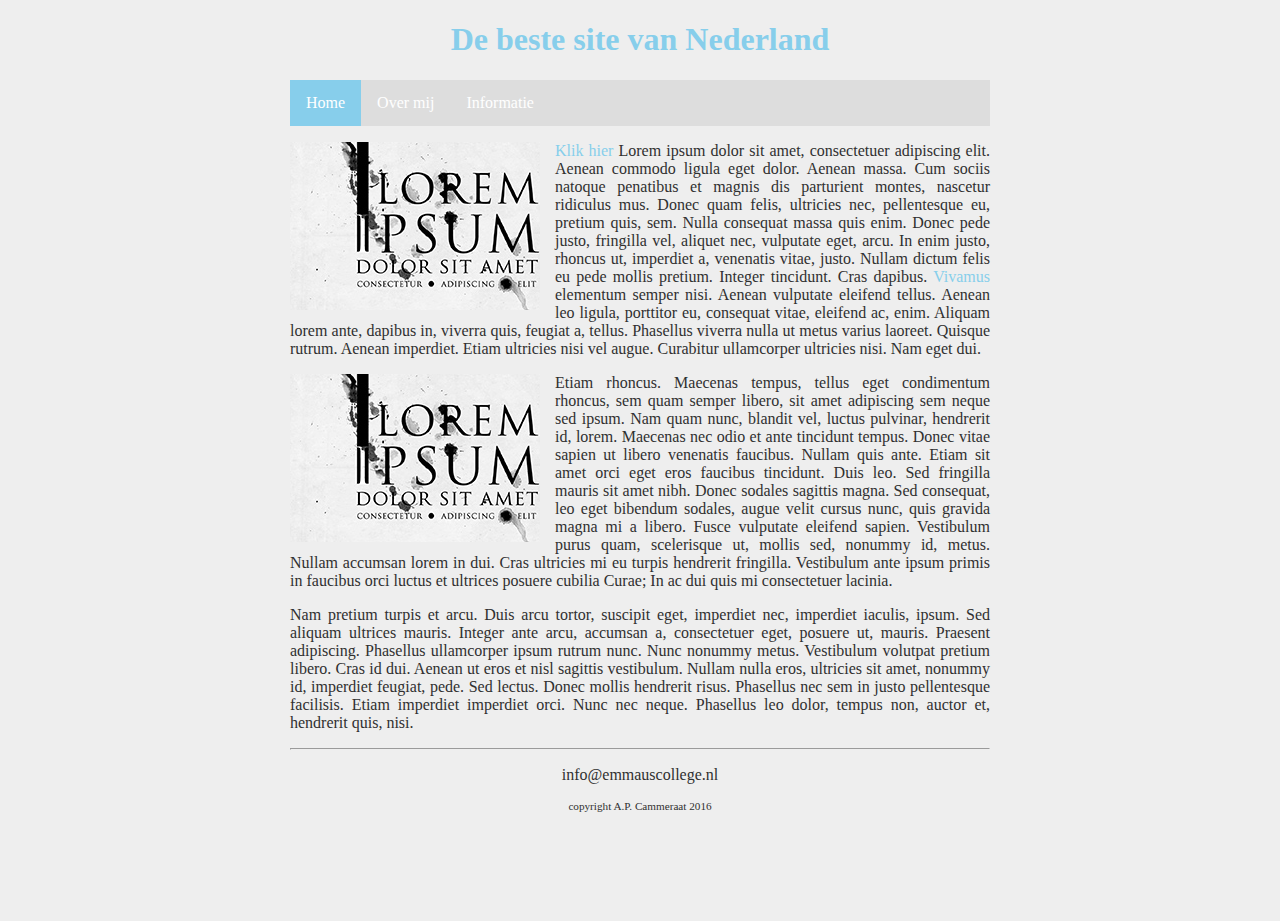
==== index.html @ 83538ff7 "Initial commit" ====
<!DOCTYPE html>

<html>

    <head>
        <link rel="stylesheet" href="style.css">
        <title>Dit is een eenvoudige website</title>
    </head>
    
    <body>
        <main>
            <header>
                <h1 id="hoofdtitel" class="belangrijk">De beste site van Nederland</h1>
            </header>
            
            <nav>
                <ul>
                    <li><a class="active" href="index.html">Home</a></li>
                    <li><a href="overmij.html">Over mij</a></li>
                    <li><a href="info.html">Informatie</a></li>
                </ul>
            </nav>
            
            <article>
                <p><img class="zweefLinks" src="afbeeldingen/loremipsum.jpg">
                <a href="http://nu.nl">Klik hier</a> Lorem ipsum dolor sit amet, consectetuer adipiscing elit. Aenean commodo ligula eget dolor. Aenean massa. Cum sociis natoque penatibus et magnis dis parturient montes, nascetur ridiculus mus. Donec quam felis, ultricies nec, pellentesque eu, pretium quis, sem. Nulla consequat massa quis enim. Donec pede justo, fringilla vel, aliquet nec, vulputate eget, arcu. In enim justo, rhoncus ut, imperdiet a, venenatis vitae, justo. Nullam dictum felis eu pede mollis pretium. Integer tincidunt. Cras dapibus. <a href="http://www.encyclo.nl/begrip/dum%20vivimus%20vivamus">Vivamus</a> elementum semper nisi. Aenean vulputate eleifend tellus. Aenean leo ligula, porttitor eu, consequat vitae, eleifend ac, enim. Aliquam lorem ante, dapibus in, viverra quis, feugiat a, tellus. Phasellus viverra nulla ut metus varius laoreet. Quisque rutrum. Aenean imperdiet. Etiam ultricies nisi vel augue. Curabitur ullamcorper ultricies nisi. Nam eget dui.</p>
                <p><img class="zweefLinks" src="afbeeldingen/loremipsum.jpg">Etiam rhoncus. Maecenas tempus, tellus eget condimentum rhoncus, sem quam semper libero, sit amet adipiscing sem neque sed ipsum. Nam quam nunc, blandit vel, luctus pulvinar, hendrerit id, lorem. Maecenas nec odio et ante tincidunt tempus. Donec vitae sapien ut libero venenatis faucibus. Nullam quis ante. Etiam sit amet orci eget eros faucibus tincidunt. Duis leo. Sed fringilla mauris sit amet nibh. Donec sodales sagittis magna. Sed consequat, leo eget bibendum sodales, augue velit cursus nunc, quis gravida magna mi a libero. Fusce vulputate eleifend sapien. Vestibulum purus quam, scelerisque ut, mollis sed, nonummy id, metus. Nullam accumsan lorem in dui. Cras ultricies mi eu turpis hendrerit fringilla. Vestibulum ante ipsum primis in faucibus orci luctus et ultrices posuere cubilia Curae; In ac dui quis mi consectetuer lacinia.</p>
                <p>Nam pretium turpis et arcu. Duis arcu tortor, suscipit eget, imperdiet nec, imperdiet iaculis, ipsum. Sed aliquam ultrices mauris. Integer ante arcu, accumsan a, consectetuer eget, posuere ut, mauris. Praesent adipiscing. Phasellus ullamcorper ipsum rutrum nunc. Nunc nonummy metus. Vestibulum volutpat pretium libero. Cras id dui. Aenean ut eros et nisl sagittis vestibulum. Nullam nulla eros, ultricies sit amet, nonummy id, imperdiet feugiat, pede. Sed lectus. Donec mollis hendrerit risus. Phasellus nec sem in justo pellentesque facilisis. Etiam imperdiet imperdiet orci. Nunc nec neque. Phasellus leo dolor, tempus non, auctor et, hendrerit quis, nisi.</p>
            </article>
        
            <footer>
                <hr/>
                <p>info@emmauscollege.nl</p>
                <p class="smalltext">copyright A.P. Cammeraat 2016</p>
            </footer>
        
        </main>
    
    </body>

</html>
---- style.css ----
/* Basislayout */

html, body {
    height: 100%;
    padding: 0;
    background-color: #EEEEEE;  
    
    color: #303030;
    font: Verdana, Arial, Sans-Serif;
}


main {
    margin: 0 auto;
    width: 700px;
    position: relative;
}


article {
    text-align: justify;
}


header {
    color: skyblue;
    text-align: center;
}


footer {
    text-align: center;
    padding-bottom: 10px;
}


/* specifieke stijlen */

img.zweefLinks {
    float: left;
    margin-right: 15px;
}

.smalltext {
    font-size: 0.7em;
}

a {
    color: skyblue;
    text-decoration: none;
}

a:hover {
    text-decoration: underline;
}


/* navigatiebalk */
nav ul {
    list-style-type: none;
    margin: auto;
    padding: 0;
    background-color: #dddddd;
    overflow: hidden;
}

nav ul li {
    float: left;
}

nav li a {
    display: block;
    color: white;
    text-align: center;
    padding: 14px 16px;
    text-decoration: none;
}

nav li a:hover {
    background-color: #aaaaaa;
}

nav li a.active {
    background-color: skyblue;
}
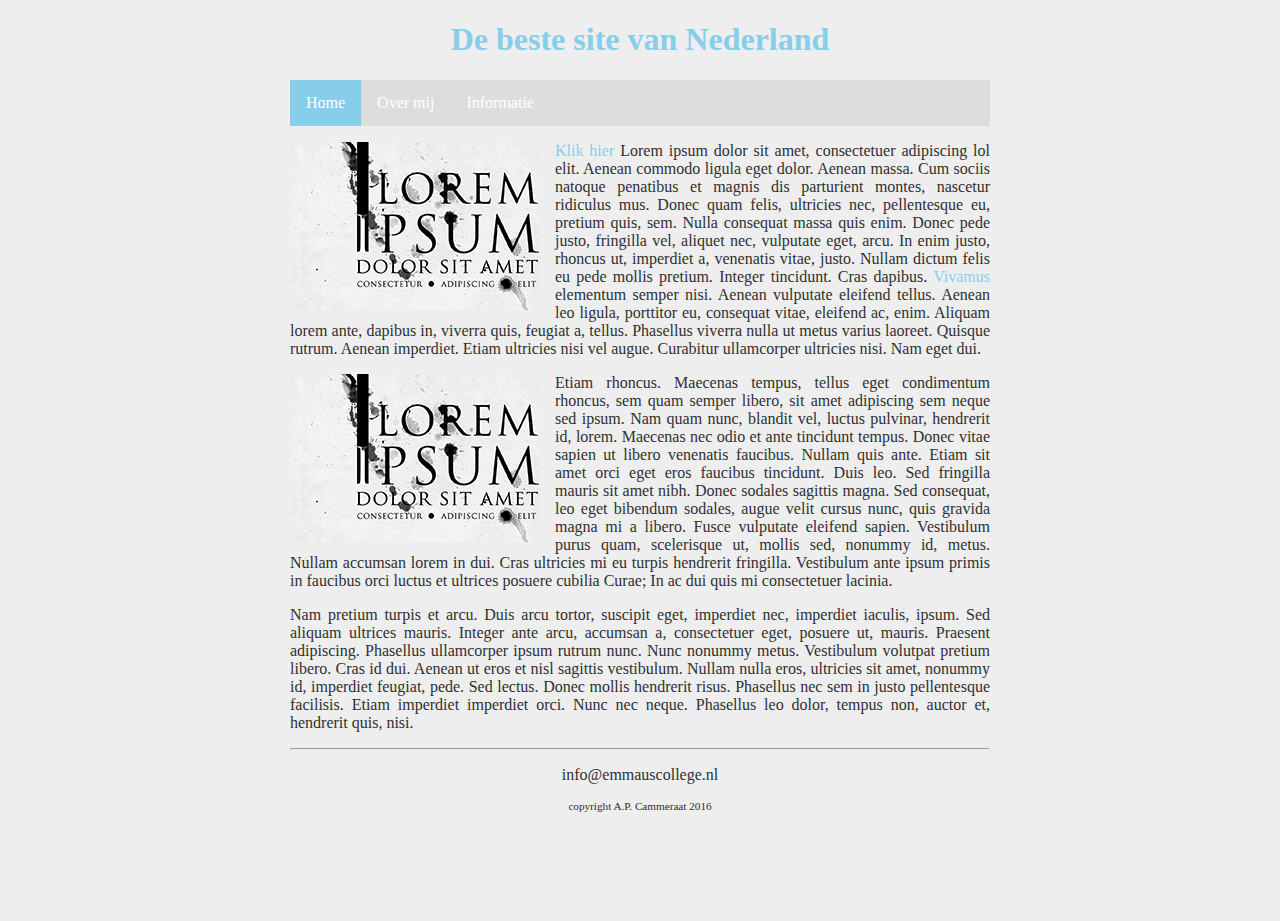
==== commit 9953e422: "lol" ====
--- a/index.html
+++ b/index.html
@@ -23,7 +23,7 @@
             
             <article>
                 <p><img class="zweefLinks" src="afbeeldingen/loremipsum.jpg">
-                <a href="http://nu.nl">Klik hier</a> Lorem ipsum dolor sit amet, consectetuer adipiscing elit. Aenean commodo ligula eget dolor. Aenean massa. Cum sociis natoque penatibus et magnis dis parturient montes, nascetur ridiculus mus. Donec quam felis, ultricies nec, pellentesque eu, pretium quis, sem. Nulla consequat massa quis enim. Donec pede justo, fringilla vel, aliquet nec, vulputate eget, arcu. In enim justo, rhoncus ut, imperdiet a, venenatis vitae, justo. Nullam dictum felis eu pede mollis pretium. Integer tincidunt. Cras dapibus. <a href="http://www.encyclo.nl/begrip/dum%20vivimus%20vivamus">Vivamus</a> elementum semper nisi. Aenean vulputate eleifend tellus. Aenean leo ligula, porttitor eu, consequat vitae, eleifend ac, enim. Aliquam lorem ante, dapibus in, viverra quis, feugiat a, tellus. Phasellus viverra nulla ut metus varius laoreet. Quisque rutrum. Aenean imperdiet. Etiam ultricies nisi vel augue. Curabitur ullamcorper ultricies nisi. Nam eget dui.</p>
+                <a href="http://nu.nl">Klik hier</a> Lorem ipsum dolor sit amet, consectetuer adipiscing lol elit. Aenean commodo ligula eget dolor. Aenean massa. Cum sociis natoque penatibus et magnis dis parturient montes, nascetur ridiculus mus. Donec quam felis, ultricies nec, pellentesque eu, pretium quis, sem. Nulla consequat massa quis enim. Donec pede justo, fringilla vel, aliquet nec, vulputate eget, arcu. In enim justo, rhoncus ut, imperdiet a, venenatis vitae, justo. Nullam dictum felis eu pede mollis pretium. Integer tincidunt. Cras dapibus. <a href="http://www.encyclo.nl/begrip/dum%20vivimus%20vivamus">Vivamus</a> elementum semper nisi. Aenean vulputate eleifend tellus. Aenean leo ligula, porttitor eu, consequat vitae, eleifend ac, enim. Aliquam lorem ante, dapibus in, viverra quis, feugiat a, tellus. Phasellus viverra nulla ut metus varius laoreet. Quisque rutrum. Aenean imperdiet. Etiam ultricies nisi vel augue. Curabitur ullamcorper ultricies nisi. Nam eget dui.</p>
                 <p><img class="zweefLinks" src="afbeeldingen/loremipsum.jpg">Etiam rhoncus. Maecenas tempus, tellus eget condimentum rhoncus, sem quam semper libero, sit amet adipiscing sem neque sed ipsum. Nam quam nunc, blandit vel, luctus pulvinar, hendrerit id, lorem. Maecenas nec odio et ante tincidunt tempus. Donec vitae sapien ut libero venenatis faucibus. Nullam quis ante. Etiam sit amet orci eget eros faucibus tincidunt. Duis leo. Sed fringilla mauris sit amet nibh. Donec sodales sagittis magna. Sed consequat, leo eget bibendum sodales, augue velit cursus nunc, quis gravida magna mi a libero. Fusce vulputate eleifend sapien. Vestibulum purus quam, scelerisque ut, mollis sed, nonummy id, metus. Nullam accumsan lorem in dui. Cras ultricies mi eu turpis hendrerit fringilla. Vestibulum ante ipsum primis in faucibus orci luctus et ultrices posuere cubilia Curae; In ac dui quis mi consectetuer lacinia.</p>
                 <p>Nam pretium turpis et arcu. Duis arcu tortor, suscipit eget, imperdiet nec, imperdiet iaculis, ipsum. Sed aliquam ultrices mauris. Integer ante arcu, accumsan a, consectetuer eget, posuere ut, mauris. Praesent adipiscing. Phasellus ullamcorper ipsum rutrum nunc. Nunc nonummy metus. Vestibulum volutpat pretium libero. Cras id dui. Aenean ut eros et nisl sagittis vestibulum. Nullam nulla eros, ultricies sit amet, nonummy id, imperdiet feugiat, pede. Sed lectus. Donec mollis hendrerit risus. Phasellus nec sem in justo pellentesque facilisis. Etiam imperdiet imperdiet orci. Nunc nec neque. Phasellus leo dolor, tempus non, auctor et, hendrerit quis, nisi.</p>
             </article>
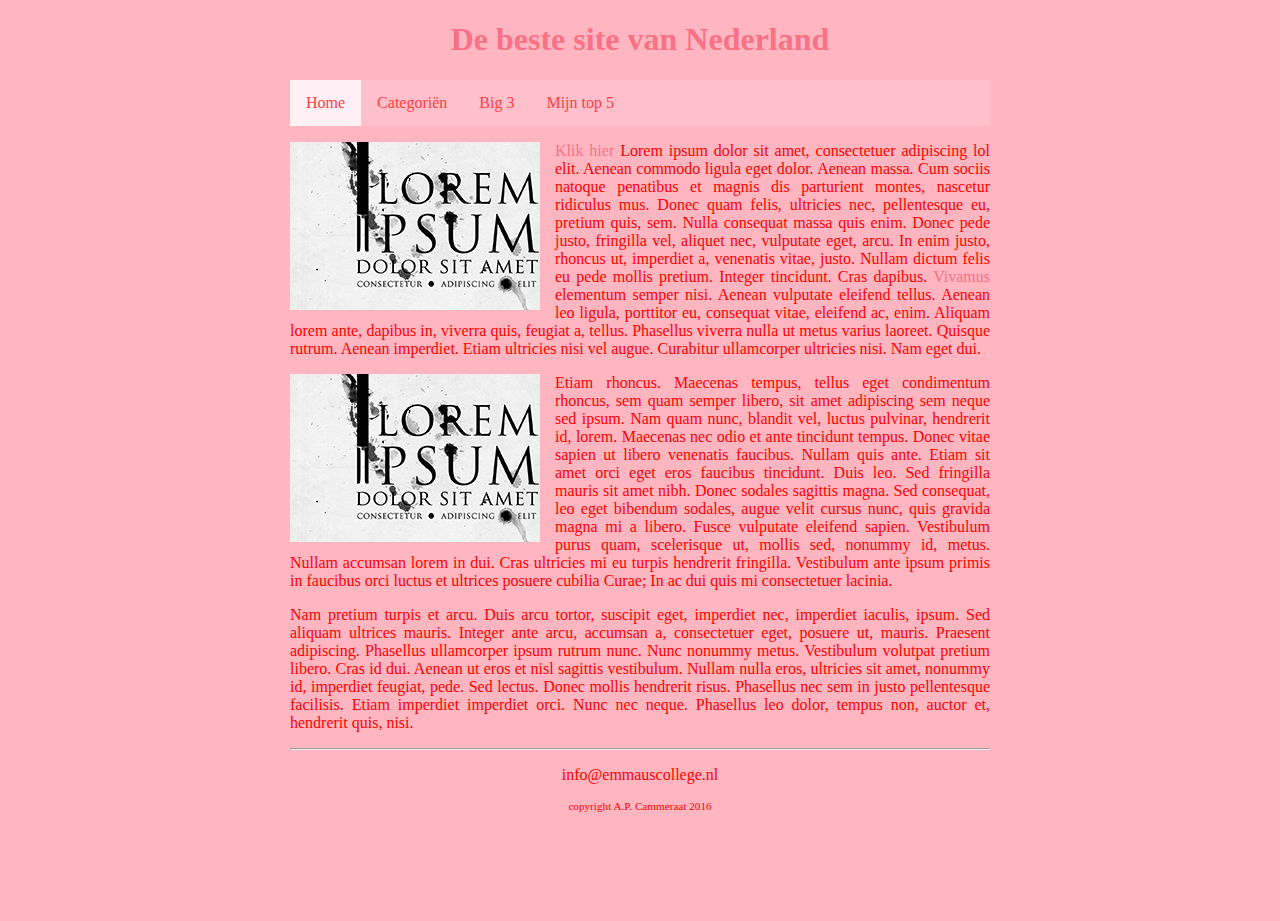
==== commit 9d83250e: "lol" ====
--- a/index.html
+++ b/index.html
@@ -16,8 +16,9 @@
             <nav>
                 <ul>
                     <li><a class="active" href="index.html">Home</a></li>
-                    <li><a href="overmij.html">Over mij</a></li>
-                    <li><a href="info.html">Informatie</a></li>
+                    <li><a href="categories.html">Categoriën</a></li>
+                    <li><a href="big_3.html">Big 3</a></li>
+                    <li><a href="my_list.html">Mijn top 5</a></li>
                 </ul>
             </nav>
             
--- a/style.css
+++ b/style.css
@@ -3,10 +3,10 @@
 html, body {
     height: 100%;
     padding: 0;
-    background-color: #EEEEEE;  
+    background-color: lightpink;  
     
-    color: #303030;
-    font: Verdana, Arial, Sans-Serif;
+    color: red;
+    font: Verdana, Arial, Sans-Serif
 }
 
 
@@ -23,7 +23,7 @@
 
 
 header {
-    color: skyblue;
+    color: rgb(247, 113, 135);
     text-align: center;
 }
 
@@ -46,7 +46,7 @@
 }
 
 a {
-    color: skyblue;
+    color: rgb(247, 113, 135);
     text-decoration: none;
 }
 
@@ -60,7 +60,7 @@
     list-style-type: none;
     margin: auto;
     padding: 0;
-    background-color: #dddddd;
+    background-color: pink;
     overflow: hidden;
 }
 
@@ -70,18 +70,18 @@
 
 nav li a {
     display: block;
-    color: white;
+    color: rgb(255, 62, 62);
     text-align: center;
     padding: 14px 16px;
     text-decoration: none;
 }
 
 nav li a:hover {
-    background-color: #aaaaaa;
+    background-color: rgb(255, 255, 169);
 }
 
 nav li a.active {
-    background-color: skyblue;
+    background-color: lavenderblush;
 }
 
 
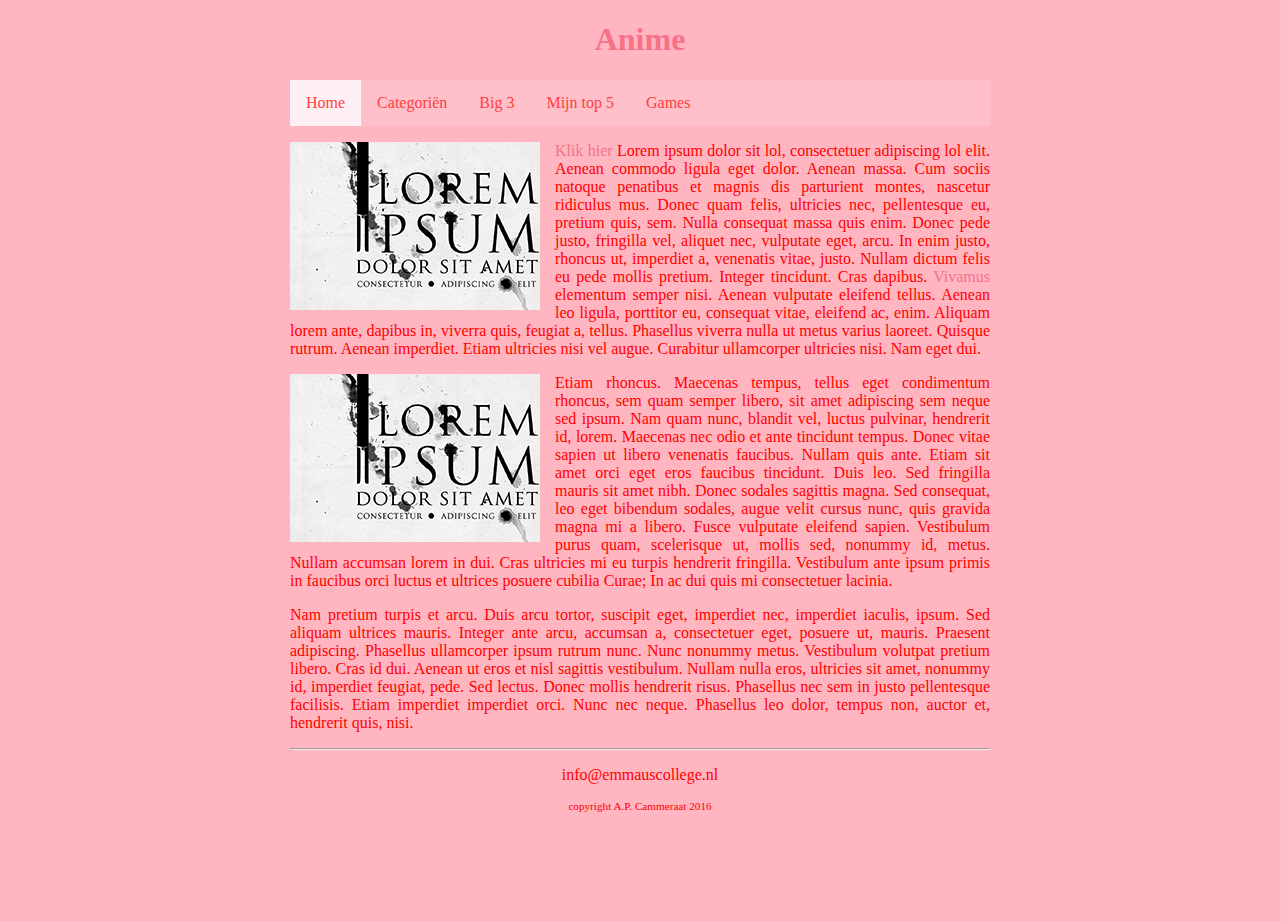
==== commit 39ab80eb: "lol" ====
--- a/index.html
+++ b/index.html
@@ -4,13 +4,13 @@
 
     <head>
         <link rel="stylesheet" href="style.css">
-        <title>Dit is een eenvoudige website</title>
+        <title>Anime</title>
     </head>
     
     <body>
         <main>
             <header>
-                <h1 id="hoofdtitel" class="belangrijk">De beste site van Nederland</h1>
+                <h1 id="hoofdtitel" class="belangrijk">Anime</h1>
             </header>
             
             <nav>
@@ -19,12 +19,13 @@
                     <li><a href="categories.html">Categoriën</a></li>
                     <li><a href="big_3.html">Big 3</a></li>
                     <li><a href="my_list.html">Mijn top 5</a></li>
+                    <li><a href="games.html">Games</a></li>
                 </ul>
             </nav>
             
             <article>
                 <p><img class="zweefLinks" src="afbeeldingen/loremipsum.jpg">
-                <a href="http://nu.nl">Klik hier</a> Lorem ipsum dolor sit amet, consectetuer adipiscing lol elit. Aenean commodo ligula eget dolor. Aenean massa. Cum sociis natoque penatibus et magnis dis parturient montes, nascetur ridiculus mus. Donec quam felis, ultricies nec, pellentesque eu, pretium quis, sem. Nulla consequat massa quis enim. Donec pede justo, fringilla vel, aliquet nec, vulputate eget, arcu. In enim justo, rhoncus ut, imperdiet a, venenatis vitae, justo. Nullam dictum felis eu pede mollis pretium. Integer tincidunt. Cras dapibus. <a href="http://www.encyclo.nl/begrip/dum%20vivimus%20vivamus">Vivamus</a> elementum semper nisi. Aenean vulputate eleifend tellus. Aenean leo ligula, porttitor eu, consequat vitae, eleifend ac, enim. Aliquam lorem ante, dapibus in, viverra quis, feugiat a, tellus. Phasellus viverra nulla ut metus varius laoreet. Quisque rutrum. Aenean imperdiet. Etiam ultricies nisi vel augue. Curabitur ullamcorper ultricies nisi. Nam eget dui.</p>
+                <a href="http://nu.nl">Klik hier</a> Lorem ipsum dolor sit lol, consectetuer adipiscing lol elit. Aenean commodo ligula eget dolor. Aenean massa. Cum sociis natoque penatibus et magnis dis parturient montes, nascetur ridiculus mus. Donec quam felis, ultricies nec, pellentesque eu, pretium quis, sem. Nulla consequat massa quis enim. Donec pede justo, fringilla vel, aliquet nec, vulputate eget, arcu. In enim justo, rhoncus ut, imperdiet a, venenatis vitae, justo. Nullam dictum felis eu pede mollis pretium. Integer tincidunt. Cras dapibus. <a href="http://www.encyclo.nl/begrip/dum%20vivimus%20vivamus">Vivamus</a> elementum semper nisi. Aenean vulputate eleifend tellus. Aenean leo ligula, porttitor eu, consequat vitae, eleifend ac, enim. Aliquam lorem ante, dapibus in, viverra quis, feugiat a, tellus. Phasellus viverra nulla ut metus varius laoreet. Quisque rutrum. Aenean imperdiet. Etiam ultricies nisi vel augue. Curabitur ullamcorper ultricies nisi. Nam eget dui.</p>
                 <p><img class="zweefLinks" src="afbeeldingen/loremipsum.jpg">Etiam rhoncus. Maecenas tempus, tellus eget condimentum rhoncus, sem quam semper libero, sit amet adipiscing sem neque sed ipsum. Nam quam nunc, blandit vel, luctus pulvinar, hendrerit id, lorem. Maecenas nec odio et ante tincidunt tempus. Donec vitae sapien ut libero venenatis faucibus. Nullam quis ante. Etiam sit amet orci eget eros faucibus tincidunt. Duis leo. Sed fringilla mauris sit amet nibh. Donec sodales sagittis magna. Sed consequat, leo eget bibendum sodales, augue velit cursus nunc, quis gravida magna mi a libero. Fusce vulputate eleifend sapien. Vestibulum purus quam, scelerisque ut, mollis sed, nonummy id, metus. Nullam accumsan lorem in dui. Cras ultricies mi eu turpis hendrerit fringilla. Vestibulum ante ipsum primis in faucibus orci luctus et ultrices posuere cubilia Curae; In ac dui quis mi consectetuer lacinia.</p>
                 <p>Nam pretium turpis et arcu. Duis arcu tortor, suscipit eget, imperdiet nec, imperdiet iaculis, ipsum. Sed aliquam ultrices mauris. Integer ante arcu, accumsan a, consectetuer eget, posuere ut, mauris. Praesent adipiscing. Phasellus ullamcorper ipsum rutrum nunc. Nunc nonummy metus. Vestibulum volutpat pretium libero. Cras id dui. Aenean ut eros et nisl sagittis vestibulum. Nullam nulla eros, ultricies sit amet, nonummy id, imperdiet feugiat, pede. Sed lectus. Donec mollis hendrerit risus. Phasellus nec sem in justo pellentesque facilisis. Etiam imperdiet imperdiet orci. Nunc nec neque. Phasellus leo dolor, tempus non, auctor et, hendrerit quis, nisi.</p>
             </article>
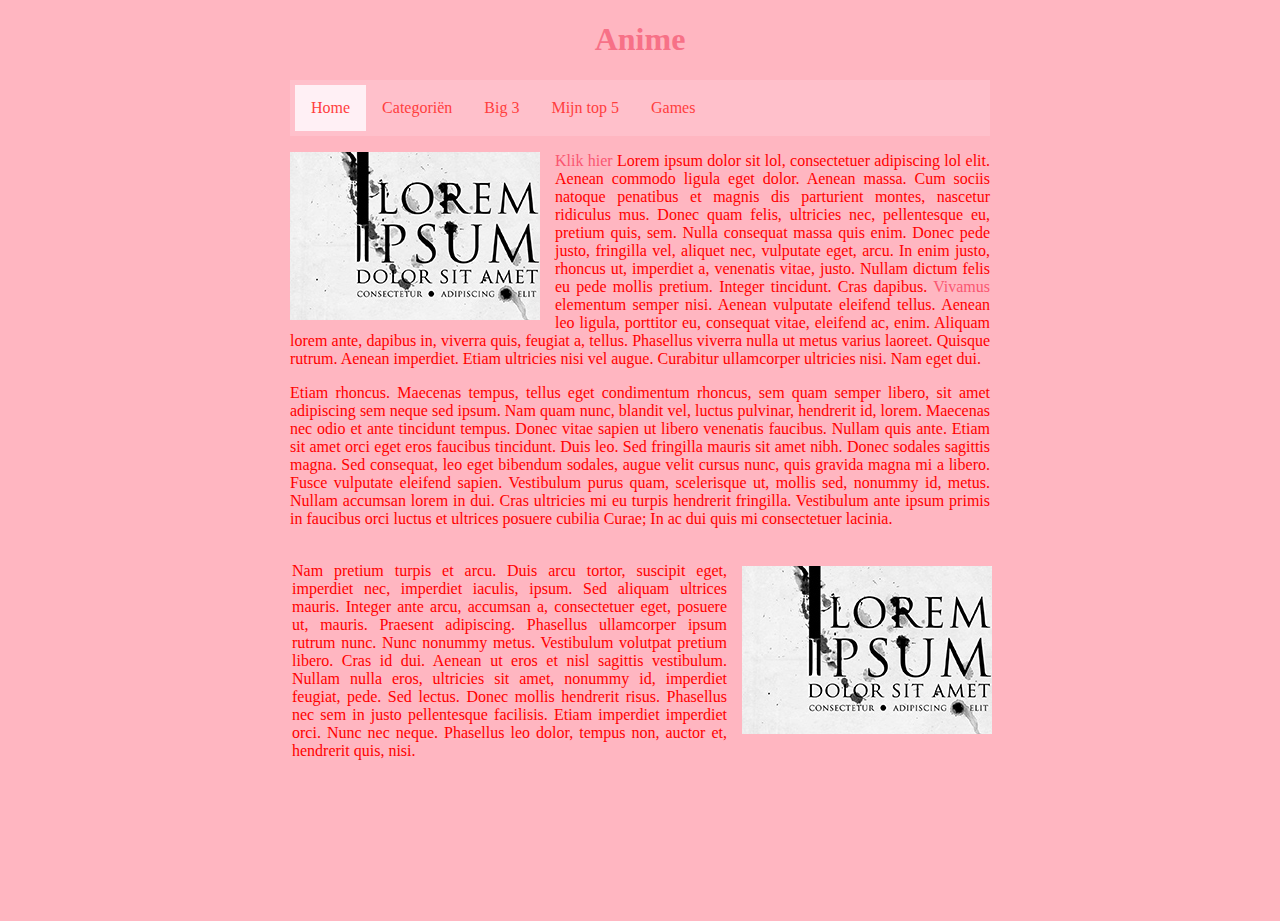
==== commit e69aff71: "layout" ====
--- a/index.html
+++ b/index.html
@@ -23,18 +23,18 @@
                 </ul>
             </nav>
             
-            <article>
+            <article class="image_home">
                 <p><img class="zweefLinks" src="afbeeldingen/loremipsum.jpg">
+            </article> 
+            <article class="text_home"> 
                 <a href="http://nu.nl">Klik hier</a> Lorem ipsum dolor sit lol, consectetuer adipiscing lol elit. Aenean commodo ligula eget dolor. Aenean massa. Cum sociis natoque penatibus et magnis dis parturient montes, nascetur ridiculus mus. Donec quam felis, ultricies nec, pellentesque eu, pretium quis, sem. Nulla consequat massa quis enim. Donec pede justo, fringilla vel, aliquet nec, vulputate eget, arcu. In enim justo, rhoncus ut, imperdiet a, venenatis vitae, justo. Nullam dictum felis eu pede mollis pretium. Integer tincidunt. Cras dapibus. <a href="http://www.encyclo.nl/begrip/dum%20vivimus%20vivamus">Vivamus</a> elementum semper nisi. Aenean vulputate eleifend tellus. Aenean leo ligula, porttitor eu, consequat vitae, eleifend ac, enim. Aliquam lorem ante, dapibus in, viverra quis, feugiat a, tellus. Phasellus viverra nulla ut metus varius laoreet. Quisque rutrum. Aenean imperdiet. Etiam ultricies nisi vel augue. Curabitur ullamcorper ultricies nisi. Nam eget dui.</p>
-                <p><img class="zweefLinks" src="afbeeldingen/loremipsum.jpg">Etiam rhoncus. Maecenas tempus, tellus eget condimentum rhoncus, sem quam semper libero, sit amet adipiscing sem neque sed ipsum. Nam quam nunc, blandit vel, luctus pulvinar, hendrerit id, lorem. Maecenas nec odio et ante tincidunt tempus. Donec vitae sapien ut libero venenatis faucibus. Nullam quis ante. Etiam sit amet orci eget eros faucibus tincidunt. Duis leo. Sed fringilla mauris sit amet nibh. Donec sodales sagittis magna. Sed consequat, leo eget bibendum sodales, augue velit cursus nunc, quis gravida magna mi a libero. Fusce vulputate eleifend sapien. Vestibulum purus quam, scelerisque ut, mollis sed, nonummy id, metus. Nullam accumsan lorem in dui. Cras ultricies mi eu turpis hendrerit fringilla. Vestibulum ante ipsum primis in faucibus orci luctus et ultrices posuere cubilia Curae; In ac dui quis mi consectetuer lacinia.</p>
-                <p>Nam pretium turpis et arcu. Duis arcu tortor, suscipit eget, imperdiet nec, imperdiet iaculis, ipsum. Sed aliquam ultrices mauris. Integer ante arcu, accumsan a, consectetuer eget, posuere ut, mauris. Praesent adipiscing. Phasellus ullamcorper ipsum rutrum nunc. Nunc nonummy metus. Vestibulum volutpat pretium libero. Cras id dui. Aenean ut eros et nisl sagittis vestibulum. Nullam nulla eros, ultricies sit amet, nonummy id, imperdiet feugiat, pede. Sed lectus. Donec mollis hendrerit risus. Phasellus nec sem in justo pellentesque facilisis. Etiam imperdiet imperdiet orci. Nunc nec neque. Phasellus leo dolor, tempus non, auctor et, hendrerit quis, nisi.</p>
+                <p>Etiam rhoncus. Maecenas tempus, tellus eget condimentum rhoncus, sem quam semper libero, sit amet adipiscing sem neque sed ipsum. Nam quam nunc, blandit vel, luctus pulvinar, hendrerit id, lorem. Maecenas nec odio et ante tincidunt tempus. Donec vitae sapien ut libero venenatis faucibus. Nullam quis ante. Etiam sit amet orci eget eros faucibus tincidunt. Duis leo. Sed fringilla mauris sit amet nibh. Donec sodales sagittis magna. Sed consequat, leo eget bibendum sodales, augue velit cursus nunc, quis gravida magna mi a libero. Fusce vulputate eleifend sapien. Vestibulum purus quam, scelerisque ut, mollis sed, nonummy id, metus. Nullam accumsan lorem in dui. Cras ultricies mi eu turpis hendrerit fringilla. Vestibulum ante ipsum primis in faucibus orci luctus et ultrices posuere cubilia Curae; In ac dui quis mi consectetuer lacinia.</p>
+            <div class="border_home">  
+                <p class="maximalebreedte">Nam pretium turpis et arcu. Duis arcu tortor, suscipit eget, imperdiet nec, imperdiet iaculis, ipsum. Sed aliquam ultrices mauris. Integer ante arcu, accumsan a, consectetuer eget, posuere ut, mauris. Praesent adipiscing. Phasellus ullamcorper ipsum rutrum nunc. Nunc nonummy metus. Vestibulum volutpat pretium libero. Cras id dui. Aenean ut eros et nisl sagittis vestibulum. Nullam nulla eros, ultricies sit amet, nonummy id, imperdiet feugiat, pede. Sed lectus. Donec mollis hendrerit risus. Phasellus nec sem in justo pellentesque facilisis. Etiam imperdiet imperdiet orci. Nunc nec neque. Phasellus leo dolor, tempus non, auctor et, hendrerit quis, nisi.
+                </p>
+                <img class="zweefRechts" src="afbeeldingen/loremipsum.jpg">
+            </div>
             </article>
-        
-            <footer>
-                <hr/>
-                <p>info@emmauscollege.nl</p>
-                <p class="smalltext">copyright A.P. Cammeraat 2016</p>
-            </footer>
         
         </main>
     
--- a/style.css
+++ b/style.css
@@ -27,13 +27,6 @@
     text-align: center;
 }
 
-
-footer {
-    text-align: center;
-    padding-bottom: 10px;
-}
-
-
 /* specifieke stijlen */
 
 img.zweefLinks {
@@ -41,12 +34,28 @@
     margin-right: 15px;
 }
 
+img.zweefRechts {
+    float: right;
+    margin-left: 15px;
+    position: relative;
+    bottom: 210px;
+}
+
+.border_home {
+    width: 100%;
+    border: 2px solid transparent;
+}
+
+.maximalebreedte {
+    max-width: 435px;
+}
+
 .smalltext {
     font-size: 0.7em;
 }
 
 a {
-    color: rgb(247, 113, 135);
+    color: rgb(250, 86, 113);
     text-decoration: none;
 }
 
@@ -59,7 +68,7 @@
 nav ul {
     list-style-type: none;
     margin: auto;
-    padding: 0;
+    padding: 5px;
     background-color: pink;
     overflow: hidden;
 }
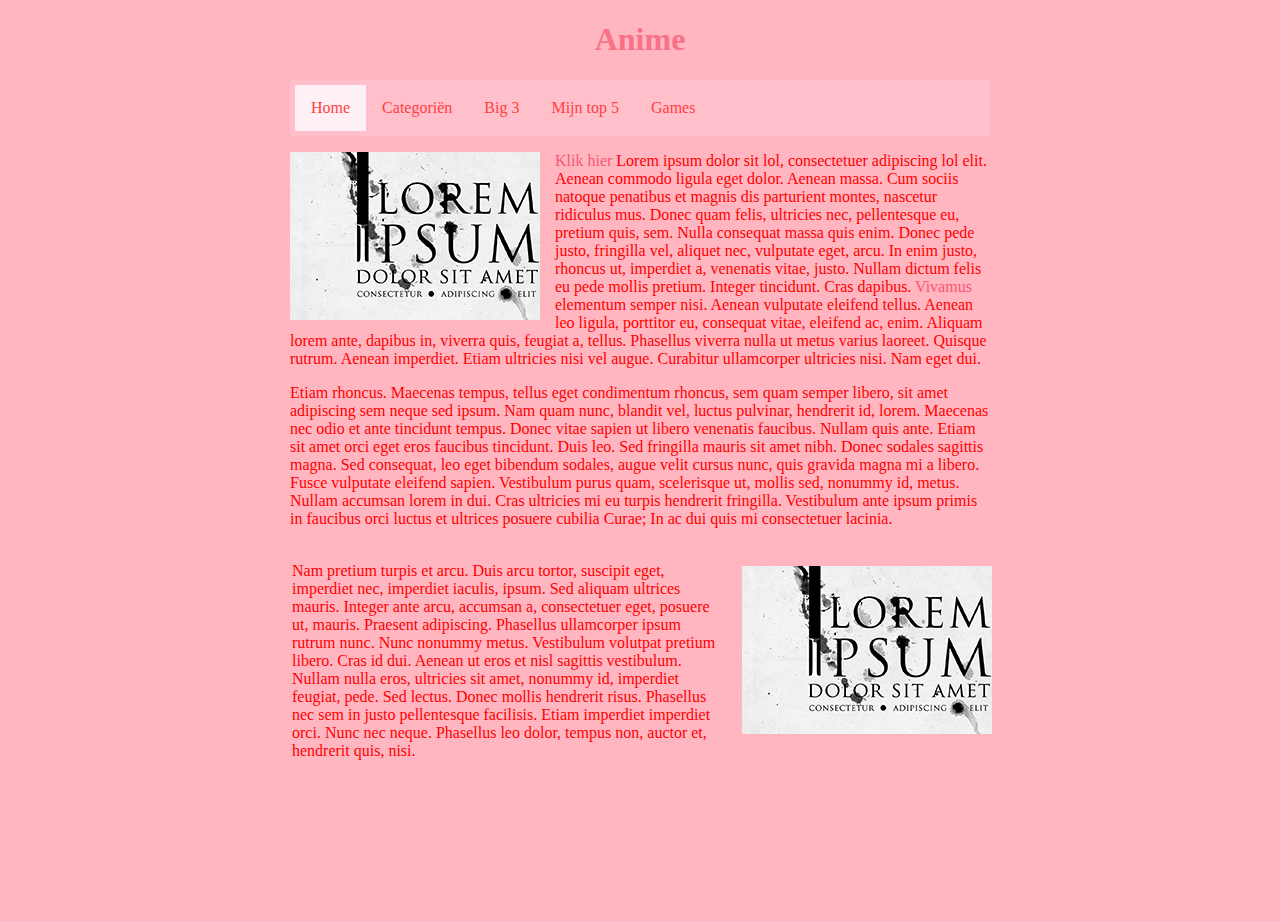
==== commit 93e1f016: "layout done, add images" ====
--- a/index.html
+++ b/index.html
@@ -23,10 +23,9 @@
                 </ul>
             </nav>
             
-            <article class="image_home">
+            <article class="home_top">
                 <p><img class="zweefLinks" src="afbeeldingen/loremipsum.jpg">
-            </article> 
-            <article class="text_home"> 
+            </article>
                 <a href="http://nu.nl">Klik hier</a> Lorem ipsum dolor sit lol, consectetuer adipiscing lol elit. Aenean commodo ligula eget dolor. Aenean massa. Cum sociis natoque penatibus et magnis dis parturient montes, nascetur ridiculus mus. Donec quam felis, ultricies nec, pellentesque eu, pretium quis, sem. Nulla consequat massa quis enim. Donec pede justo, fringilla vel, aliquet nec, vulputate eget, arcu. In enim justo, rhoncus ut, imperdiet a, venenatis vitae, justo. Nullam dictum felis eu pede mollis pretium. Integer tincidunt. Cras dapibus. <a href="http://www.encyclo.nl/begrip/dum%20vivimus%20vivamus">Vivamus</a> elementum semper nisi. Aenean vulputate eleifend tellus. Aenean leo ligula, porttitor eu, consequat vitae, eleifend ac, enim. Aliquam lorem ante, dapibus in, viverra quis, feugiat a, tellus. Phasellus viverra nulla ut metus varius laoreet. Quisque rutrum. Aenean imperdiet. Etiam ultricies nisi vel augue. Curabitur ullamcorper ultricies nisi. Nam eget dui.</p>
                 <p>Etiam rhoncus. Maecenas tempus, tellus eget condimentum rhoncus, sem quam semper libero, sit amet adipiscing sem neque sed ipsum. Nam quam nunc, blandit vel, luctus pulvinar, hendrerit id, lorem. Maecenas nec odio et ante tincidunt tempus. Donec vitae sapien ut libero venenatis faucibus. Nullam quis ante. Etiam sit amet orci eget eros faucibus tincidunt. Duis leo. Sed fringilla mauris sit amet nibh. Donec sodales sagittis magna. Sed consequat, leo eget bibendum sodales, augue velit cursus nunc, quis gravida magna mi a libero. Fusce vulputate eleifend sapien. Vestibulum purus quam, scelerisque ut, mollis sed, nonummy id, metus. Nullam accumsan lorem in dui. Cras ultricies mi eu turpis hendrerit fringilla. Vestibulum ante ipsum primis in faucibus orci luctus et ultrices posuere cubilia Curae; In ac dui quis mi consectetuer lacinia.</p>
             <div class="border_home">  
@@ -34,7 +33,6 @@
                 </p>
                 <img class="zweefRechts" src="afbeeldingen/loremipsum.jpg">
             </div>
-            </article>
         
         </main>
     
--- a/style.css
+++ b/style.css
@@ -19,6 +19,7 @@
 
 article {
     text-align: justify;
+    clear: both;
 }
 
 
@@ -28,6 +29,11 @@
 }
 
 /* specifieke stijlen */
+
+.imgbig3 {
+    width: 200px;
+    height: 325px;
+}
 
 img.zweefLinks {
     float: left;
@@ -39,6 +45,45 @@
     margin-left: 15px;
     position: relative;
     bottom: 210px;
+}
+
+img.zweefBoven {
+    float: left;
+    margin-bottom: 15px;
+    margin-right: 15px;
+}
+
+img.zweefLinksBoven {
+    float: left;
+    margin-right: 15px;
+    margin-bottom: 15px;
+}
+
+img.zweefRechtsMidden {
+    float: right;
+    margin-left: 15px;
+    margin-bottom: 15px;
+}
+
+img.zweefLinksOnder {
+    float: left;
+    margin-right: 15px;
+    margin-bottom: 15px;
+}
+
+img.zweefMiddenBoven {
+    float: top;
+    width: 100%;
+    height: 150px;
+}
+
+.text_categories {
+    float: bottom;
+}
+
+.text_categories.right {
+   float: left;
+   margin; 400px;
 }
 
 .border_home {
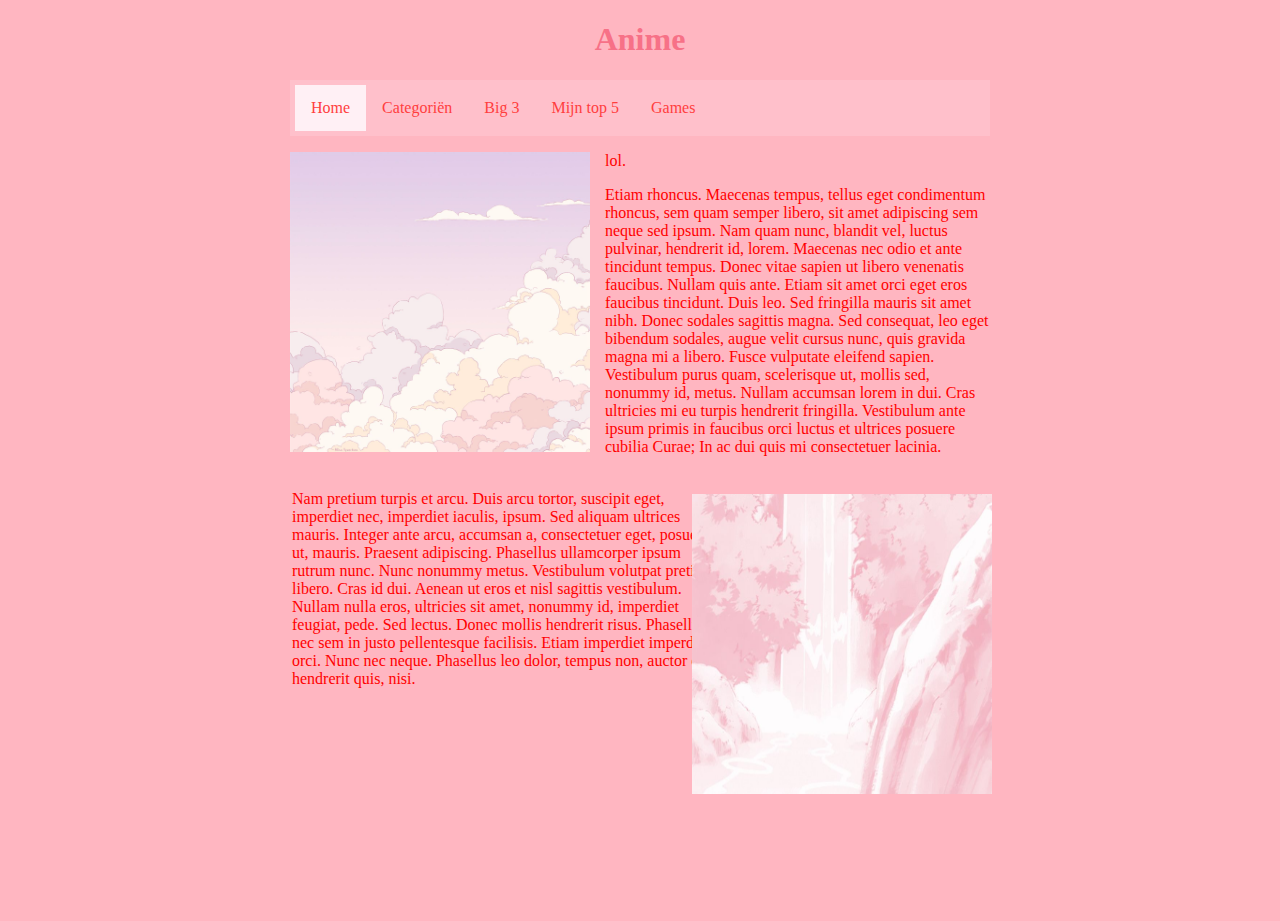
==== commit 1090fa10: "last image changes" ====
--- a/index.html
+++ b/index.html
@@ -24,14 +24,14 @@
             </nav>
             
             <article class="home_top">
-                <p><img class="zweefLinks" src="afbeeldingen/loremipsum.jpg">
+                <p><img class="zweefLinks imghome" src="afbeeldingen/home.jpg">
             </article>
-                <a href="http://nu.nl">Klik hier</a> Lorem ipsum dolor sit lol, consectetuer adipiscing lol elit. Aenean commodo ligula eget dolor. Aenean massa. Cum sociis natoque penatibus et magnis dis parturient montes, nascetur ridiculus mus. Donec quam felis, ultricies nec, pellentesque eu, pretium quis, sem. Nulla consequat massa quis enim. Donec pede justo, fringilla vel, aliquet nec, vulputate eget, arcu. In enim justo, rhoncus ut, imperdiet a, venenatis vitae, justo. Nullam dictum felis eu pede mollis pretium. Integer tincidunt. Cras dapibus. <a href="http://www.encyclo.nl/begrip/dum%20vivimus%20vivamus">Vivamus</a> elementum semper nisi. Aenean vulputate eleifend tellus. Aenean leo ligula, porttitor eu, consequat vitae, eleifend ac, enim. Aliquam lorem ante, dapibus in, viverra quis, feugiat a, tellus. Phasellus viverra nulla ut metus varius laoreet. Quisque rutrum. Aenean imperdiet. Etiam ultricies nisi vel augue. Curabitur ullamcorper ultricies nisi. Nam eget dui.</p>
+                <p>lol.</p>
                 <p>Etiam rhoncus. Maecenas tempus, tellus eget condimentum rhoncus, sem quam semper libero, sit amet adipiscing sem neque sed ipsum. Nam quam nunc, blandit vel, luctus pulvinar, hendrerit id, lorem. Maecenas nec odio et ante tincidunt tempus. Donec vitae sapien ut libero venenatis faucibus. Nullam quis ante. Etiam sit amet orci eget eros faucibus tincidunt. Duis leo. Sed fringilla mauris sit amet nibh. Donec sodales sagittis magna. Sed consequat, leo eget bibendum sodales, augue velit cursus nunc, quis gravida magna mi a libero. Fusce vulputate eleifend sapien. Vestibulum purus quam, scelerisque ut, mollis sed, nonummy id, metus. Nullam accumsan lorem in dui. Cras ultricies mi eu turpis hendrerit fringilla. Vestibulum ante ipsum primis in faucibus orci luctus et ultrices posuere cubilia Curae; In ac dui quis mi consectetuer lacinia.</p>
             <div class="border_home">  
                 <p class="maximalebreedte">Nam pretium turpis et arcu. Duis arcu tortor, suscipit eget, imperdiet nec, imperdiet iaculis, ipsum. Sed aliquam ultrices mauris. Integer ante arcu, accumsan a, consectetuer eget, posuere ut, mauris. Praesent adipiscing. Phasellus ullamcorper ipsum rutrum nunc. Nunc nonummy metus. Vestibulum volutpat pretium libero. Cras id dui. Aenean ut eros et nisl sagittis vestibulum. Nullam nulla eros, ultricies sit amet, nonummy id, imperdiet feugiat, pede. Sed lectus. Donec mollis hendrerit risus. Phasellus nec sem in justo pellentesque facilisis. Etiam imperdiet imperdiet orci. Nunc nec neque. Phasellus leo dolor, tempus non, auctor et, hendrerit quis, nisi.
                 </p>
-                <img class="zweefRechts" src="afbeeldingen/loremipsum.jpg">
+                <img class="zweefRechts imghome" src="afbeeldingen/home2new.jpg">
             </div>
         
         </main>
--- a/style.css
+++ b/style.css
@@ -33,6 +33,11 @@
 .imgbig3 {
     width: 200px;
     height: 325px;
+}
+
+.imghome {
+    width: 300px;
+    height: 300px;
 }
 
 img.zweefLinks {
@@ -74,7 +79,12 @@
 img.zweefMiddenBoven {
     float: top;
     width: 100%;
-    height: 150px;
+    height: 200px;
+}
+
+img.zweefMiddenBoven2 {
+    float: top;
+    width: 100%;
 }
 
 .text_categories {
